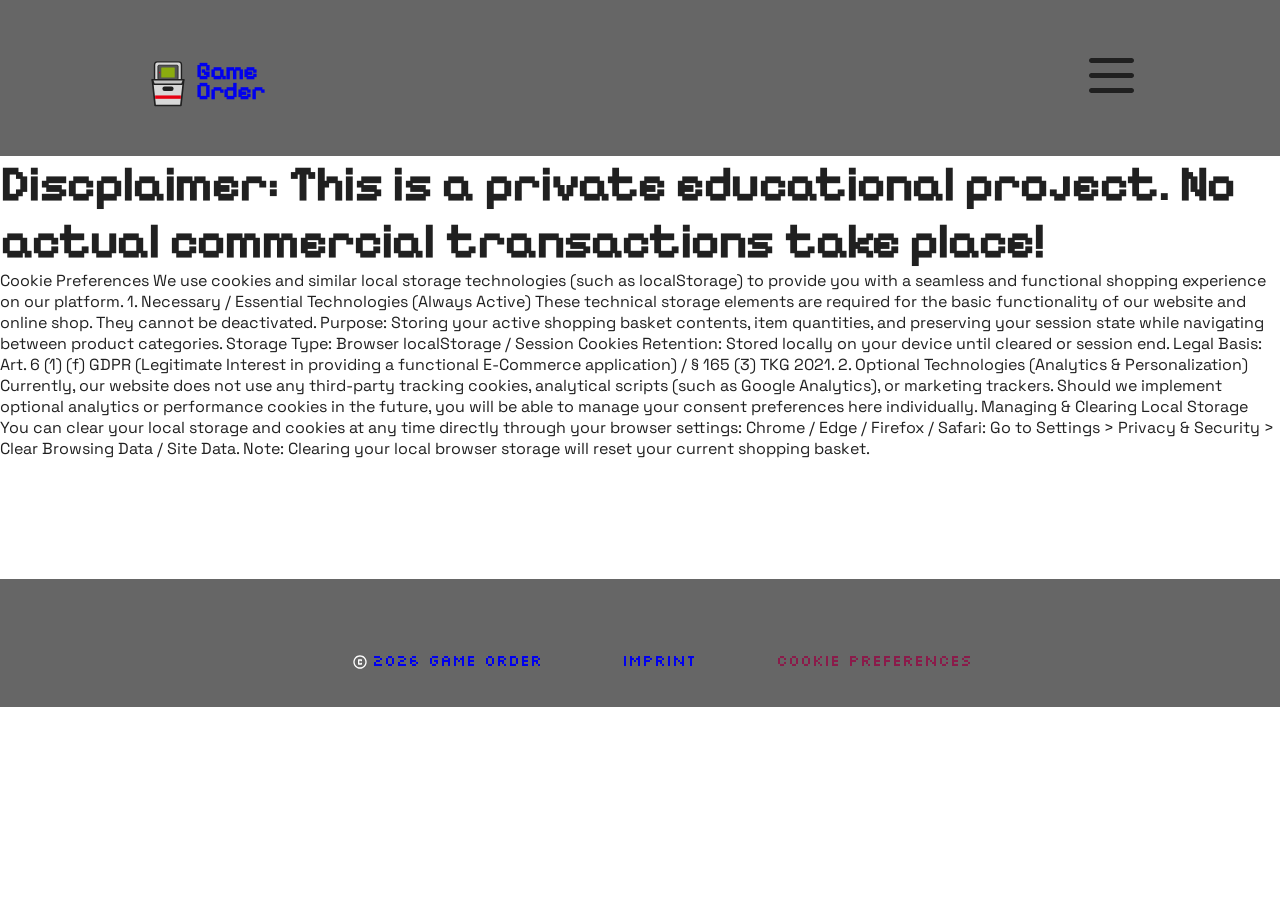
==== cookies.html @ 47f770d7 "added footer, imprint and cookier preferences and footer-syling" ====
<!DOCTYPE html>
<html lang="en">

<head>
    <meta charset="UTF-8">
    <meta name="viewport" content="width=device-width, initial-scale=1.0">
    <title>Cookie Preferences Game Order</title>

    <link rel="shortcut icon" href="./assets/icons/main-logo.svg" type="image/x-icon">

    <link rel="stylesheet" href="./styles/variables.css">
    <link rel="stylesheet" href="./styles/fonts.css">
    <link rel="stylesheet" href="./styles/standards.css">
    <link rel="stylesheet" href="./styles/assets.css">
    <link rel="stylesheet" href="style.css">

    <script src="./scripts/database.js"></script>
    <script src="./scripts/templates.js"></script>
    <script src="./script.js"></script>

</head>

<body>
    <header id="top">
        <div class="header-content">
            <div class="logo-container">
                <a href="index.html"><svg class="header-logo-icon" xmlns="http://www.w3.org/2000/svg"
                        viewBox="0 0 100 100" aria-hidden="true">
                        <g id="gameboy">
                            <rect class="gb-body" x="26" y="14" width="48" height="50" rx="5" fill="#D8D8D8"
                                stroke="#202020" stroke-width="2.5" />
                            <rect x="32" y="20" width="36" height="26" rx="2" fill="#555555" stroke="#202020"
                                stroke-width="1.5" />
                            <rect class="gb-screen" x="38" y="24" width="24" height="18" rx="1" fill="#8BAC0F" />
                            <circle cx="35" cy="33" r="1.2" fill="#E60012" />
                            <path d="M 40 50 h -3 v 3 h -3 v 3 h 3 v 3 h 3 v -3 h 3 v -3 h -3 z" fill="#202020" />
                            <circle cx="65" cy="53" r="3" fill="#8A1B4A" stroke="#202020" stroke-width="1" />
                            <circle cx="57" cy="57" r="3" fill="#8A1B4A" stroke="#202020" stroke-width="1" />
                        </g>
                        <g id="shopping-bag">
                            <path class="bag-body" d="M 22 46 L 27 92 H 73 L 78 46 Z" fill="#D8D8D8" stroke="#202020"
                                stroke-width="3" stroke-linejoin="round" />
                            <path d="M 22 46 L 25 54 H 75 L 78 46 Z" fill="#C4C4C4" stroke="#202020" stroke-width="3"
                                stroke-linejoin="round" />
                            <rect x="40" y="58" width="20" height="8" rx="4" fill="#202020" />
                            <rect class="nes-stripe" x="27" y="74" width="46" height="6" fill="#E60012" />
                        </g>
                    </svg>
                    <p class="logo-text">Game<br>Order</p>
                </a>
            </div>
            <button><svg width="45" height="35" viewBox="0 0 45 35" fill="none" xmlns="http://www.w3.org/2000/svg">
                    <path
                        d="M2.5 5C1.79167 5 1.19792 4.76042 0.71875 4.28125C0.239583 3.80208 0 3.20833 0 2.5C0 1.79167 0.239583 1.19792 0.71875 0.71875C1.19792 0.239583 1.79167 0 2.5 0H42.5C43.2083 0 43.8021 0.239583 44.2812 0.71875C44.7604 1.19792 45 1.79167 45 2.5C45 3.20833 44.7604 3.80208 44.2812 4.28125C43.8021 4.76042 43.2083 5 42.5 5H2.5ZM2.5 35C1.79167 35 1.19792 34.7604 0.71875 34.2812C0.239583 33.8021 0 33.2083 0 32.5C0 31.7917 0.239583 31.1979 0.71875 30.7188C1.19792 30.2396 1.79167 30 2.5 30H42.5C43.2083 30 43.8021 30.2396 44.2812 30.7188C44.7604 31.1979 45 31.7917 45 32.5C45 33.2083 44.7604 33.8021 44.2812 34.2812C43.8021 34.7604 43.2083 35 42.5 35H2.5ZM2.5 20C1.79167 20 1.19792 19.7604 0.71875 19.2812C0.239583 18.8021 0 18.2083 0 17.5C0 16.7917 0.239583 16.1979 0.71875 15.7188C1.19792 15.2396 1.79167 15 2.5 15H42.5C43.2083 15 43.8021 15.2396 44.2812 15.7188C44.7604 16.1979 45 16.7917 45 17.5C45 18.2083 44.7604 18.8021 44.2812 19.2812C43.8021 19.7604 43.2083 20 42.5 20H2.5Z"
                        fill="#202020" />
                </svg>
            </button>
        </div>
    </header>
    <main>
        <h1>Discplaimer: This is a private educational project. No actual commercial transactions take place!</h1>
        <p>
            Cookie Preferences

            We use cookies and similar local storage technologies (such as localStorage) to provide you with a seamless
            and functional shopping experience on our platform.

            1. Necessary / Essential Technologies (Always Active)
            These technical storage elements are required for the basic functionality of our website and online shop.
            They cannot be deactivated.

            Purpose: Storing your active shopping basket contents, item quantities, and preserving your session state
            while navigating between product categories.

            Storage Type: Browser localStorage / Session Cookies

            Retention: Stored locally on your device until cleared or session end.

            Legal Basis: Art. 6 (1) (f) GDPR (Legitimate Interest in providing a functional E-Commerce application) / §
            165 (3) TKG 2021.

            2. Optional Technologies (Analytics & Personalization)
            Currently, our website does not use any third-party tracking cookies, analytical scripts (such as Google
            Analytics), or marketing trackers.

            Should we implement optional analytics or performance cookies in the future, you will be able to manage your
            consent preferences here individually.

            Managing & Clearing Local Storage
            You can clear your local storage and cookies at any time directly through your browser settings:

            Chrome / Edge / Firefox / Safari: Go to Settings > Privacy & Security > Clear Browsing Data / Site Data.

            Note: Clearing your local browser storage will reset your current shopping basket.
        </p>
    </main>
    <footer>
        <nav class="last-links">
            <ul>
                <li><a href="#top"><svg width="24" height="24" viewBox="0 0 24 24" fill="none"
                            xmlns="http://www.w3.org/2000/svg">
                            <mask id="mask0_55_1669" style="mask-type:alpha" maskUnits="userSpaceOnUse" x="0" y="0"
                                width="24" height="24">
                                <rect width="24" height="24" fill="#D9D9D9" />
                            </mask>
                            <g mask="url(#mask0_55_1669)">
                                <path
                                    d="M12 22C10.6167 22 9.31667 21.7375 8.1 21.2125C6.88333 20.6875 5.825 19.975 4.925 19.075C4.025 18.175 3.3125 17.1167 2.7875 15.9C2.2625 14.6833 2 13.3833 2 12C2 10.6167 2.2625 9.31667 2.7875 8.1C3.3125 6.88333 4.025 5.825 4.925 4.925C5.825 4.025 6.88333 3.3125 8.1 2.7875C9.31667 2.2625 10.6167 2 12 2C13.3833 2 14.6833 2.2625 15.9 2.7875C17.1167 3.3125 18.175 4.025 19.075 4.925C19.975 5.825 20.6875 6.88333 21.2125 8.1C21.7375 9.31667 22 10.6167 22 12C22 13.3833 21.7375 14.6833 21.2125 15.9C20.6875 17.1167 19.975 18.175 19.075 19.075C18.175 19.975 17.1167 20.6875 15.9 21.2125C14.6833 21.7375 13.3833 22 12 22ZM12 20C14.2333 20 16.125 19.225 17.675 17.675C19.225 16.125 20 14.2333 20 12C20 9.76667 19.225 7.875 17.675 6.325C16.125 4.775 14.2333 4 12 4C9.76667 4 7.875 4.775 6.325 6.325C4.775 7.875 4 9.76667 4 12C4 14.2333 4.775 16.125 6.325 17.675C7.875 19.225 9.76667 20 12 20ZM10 16H14C14.2833 16 14.5208 15.9042 14.7125 15.7125C14.9042 15.5208 15 15.2833 15 15V14C15 13.7167 14.9042 13.4792 14.7125 13.2875C14.5208 13.0958 14.2833 13 14 13C13.7167 13 13.4792 13.0958 13.2875 13.2875C13.0958 13.4792 13 13.7167 13 14H11V10H13C13 10.2833 13.0958 10.5208 13.2875 10.7125C13.4792 10.9042 13.7167 11 14 11C14.2833 11 14.5208 10.9042 14.7125 10.7125C14.9042 10.5208 15 10.2833 15 10V9C15 8.71667 14.9042 8.47917 14.7125 8.2875C14.5208 8.09583 14.2833 8 14 8H10C9.71667 8 9.47917 8.09583 9.2875 8.2875C9.09583 8.47917 9 8.71667 9 9V15C9 15.2833 9.09583 15.5208 9.2875 15.7125C9.47917 15.9042 9.71667 16 10 16Z"
                                    fill="white" />
                            </g>
                        </svg>2026 Game Order</a></li>
                <li><a href="imprint.html">Imprint</a></li>
                <li><a href="">Cookie Preferences</a></li>
            </ul>
        </nav>
    </footer>
</body>

</html>
---- styles/variables.css ----
:root {
    --font-primary: rgb(32, 32, 32);
    --accent: rgb(138, 27, 74);
    --background-primary: rgb(216, 216, 216);
    --background-secondary: rgb(102, 102, 102);
    --background-tertiary: rgb(139, 172, 15);
    --border: 2px solid rgb(32, 32, 32);
    --border-radius: 32px;
}
---- styles/fonts.css ----
/* Button & UI */
@font-face {
    font-display: swap;
    font-family: 'Silkscreen';
    font-style: normal;
    font-weight: 400;
    src: url('../assets/fonts/silkscreen-v6-latin-regular.woff2') format('woff2');
}

/* Text */
@font-face {
    font-display: swap;
    font-family: 'Space Grotesk';
    font-style: normal;
    font-weight: 400;
    src: url('../assets/fonts/space-grotesk-v22-latin-regular.woff2') format('woff2');
}

/* Headline */
@font-face {
    font-display: swap;
    font-family: 'Pixelify Sans';
    font-style: normal;
    font-weight: 400;
    src: url('../assets/fonts/pixelify-sans-v3-latin-regular.woff2') format('woff2');
}
---- styles/standards.css ----
* {
    box-sizing: border-box;
    margin: 0;
    scroll-behavior: smooth;
}

html {
    font-size: 16px;

    color: var(--font-primary);
}

h1 {
    font-family: 'Pixelify Sans';
    font-size: 3rem;
    font-weight: bold;
}

h2 {
    font-family: 'Silkscreen';
    font-size: 2rem;
}

h3 {
    font-family: 'Silkscreen';
    font-size: 1.5rem;
}

p {
    font-family: 'Space Grotesk';
}
---- styles/assets.css ----
button {
    background-color: transparent;

    border-radius: 20px;

    cursor: pointer;
}

.category-icon {
    width: 90px;
    height: 90px;

    flex-shrink: 0;

    background-size: contain;
    background-repeat: no-repeat;
    background-position: center;
}

.games .category-icon {
    background-image: url('../assets/icons/gameboy-cartridge-icon.svg');
}

.consoles .category-icon {
    background-image: url('../assets/icons/gameboy-icon.svg');
}

.periphery .category-icon {
    background-image: url('../assets/icons/nes-controller-icon.svg');
}

.products-grid {
    width: 100%;
    max-width: 1440px;

    margin: 0 auto;
}

.product-card {
    background-color: var(--background-primary);

    margin: 16px;
    padding: 10px;

    display: flex;
    gap: 15px;

    border-radius: 12px;
}

.product-card img {
    background-color: white;

    width: 210px;
    height: 120px;

    padding: 6px;

    object-fit: contain;

    border-radius: 12px;
}

.product-title {
    width: 350px;
}

.price-plus-button {
    display: flex;
    flex-direction: column;
    justify-content: space-between;
}
---- style.css ----
header {
    background-color: var(--background-secondary);
    height: 156px;
    width: 100%;
}

header button {
    border: none;
}

.header-content {
    display: flex;
    justify-content: space-between;
    align-items: center;

    width: 100%;
    max-width: 1440px;

    padding-right: max(calc(50% - 720px), 140px);
    padding-left: max(calc(50% - 720px), 140px);
}

.logo-container a {
    display: flex;
    justify-content: center;
    align-items: center;

    padding-top: 50px;
    padding-bottom: 40px;

    text-decoration: none;

    vertical-align: middle;
}

.logo-container a:hover {
    text-decoration: none;
}

.logo-container a:visited {
    color: var(--font-primary);
    text-decoration: none;
}

.header-logo-icon {
    height: clamp(35px, 6vw, 64px);
    width: clamp(32px, 5.5vw, 56px);
}

.logo-text {
    font-family: "Pixelify Sans";
    font-size: 1.5rem;
    font-weight: bold;
    line-height: 0.85;
}

header nav {
    padding-top: 50px;
    padding-bottom: 40px;

}

.hero-section {
    background-color: var(--background-primary);

    width: 100%;
}

.banner {
    background-image: url(./assets/imgs/Hero-Section.webp);
    background-repeat: no-repeat;
    background-position: bottom;
    background-size: cover;

    height: clamp(340px, 45vw, 500px);
}

.hero-content {
    display: flex;
    flex-direction: column;
    align-items: center;
    text-align: center;

    padding-bottom: clamp(32px, 3vw, 52px);
}

.shop-logo {
    height: clamp(120px, 15vw, 200px);

    transform: translateY(-50%);

    margin-bottom: -20px;
}

.shop-logo svg {
    height: clamp(120px, 15vw, 200px);
}

.headline {
    display: flex;
    flex-direction: column;

    transform: translateY(-50%);
}

.headline h1 {
    line-height: 120px;
}

.name-and-rating {
    display: flex;
    justify-content: center;
    align-items: center;
    gap: 26px;
}

.name-and-rating span {
    color: var(--accent);
}

.rating {
    display: flex;
    align-items: center;
    gap: 8px;

    padding: 4px;

    background-color: var(--background-tertiary);
}

.rating p {
    font-weight: bold;
}

.rating span {
    color: var(--background-primary);

    font-weight: 200;
}

.content {
    display: flex;

    width: 100%;
}

.category-section {
    flex: 1;
    min-width: 0;
}

.category-header-band {
    position: relative;

    height: 60px;

    background-color: var(--background-tertiary);

    z-index: 1;
}

.category-header-band::after {
    content: "";

    position: absolute;
    top: 0;
    bottom: 0;
    left: 100%;

    width: 400px;
    height: 60px;

    background-color: inherit;

    z-index: -1;
}

.category-header-content {
    display: flex;
    align-items: center;
    gap: 16px;

    max-width: 1440px;
    height: 60px;
}

.category-header-content h2 {
    color: var(--font-primary);
}

.basket-rail {
    display: flex;
    justify-content: flex-end;

    flex: 0 0 400px;
    width: 400px;
}

.basket-card {
    display: flex;
    flex-direction: column;

    min-height: 400px;
    height: 600px;
    width: 400px;

    position: sticky;
    top: 10px;

    background-color: var(--background-secondary);

    color: var(--background-primary);

    border-radius: 24px 0 0 24px;
    padding: 24px;

    z-index: 4;
}

.basket-card h2 {
    text-align: center;
    margin-bottom: 24px;
}

.empty-basket-content {
    display: flex;
    flex-direction: column;
    align-items: center;
    justify-content: center;
    text-align: center;
    flex-grow: 1;
    gap: 32px;
}

.empty-basket-content p {
    line-height: 1.4;

    margin: 0;
}

.basket-item {
    display: flex;
    flex-direction: column
}

.basket-controls {
    display: flex;
    justify-content: space-between;
}

.amount-buttons {
    display: flex;
    align-items: center;
    gap: 6px;
}

.basket-items-list {
    max-height: 240px;
    overflow-y: auto;

    display: flex;
    flex-direction: column;
    gap: 16px;

    padding-right: 8px;
}

.basket-summary {
    margin-top: auto;
    padding-top: 16px;
}

.basket-items-list::-webkit-scrollbar {
    width: 6px;
}

.basket-items-list::-webkit-scrollbar-thumb {
    background-color: var(--background-tertiary);
    border-radius: 4px;
}

footer {
    display: flex;
    justify-content: center;
    align-items: flex-end;

    background-color: var(--background-secondary);

    height: 128px;

    padding-bottom: 33px;
    margin-top: 120px;
}

footer ul {
    display: flex;
    flex-direction: row;
    justify-content: center;
    align-items: baseline;
    gap: 80px;

    list-style-type: none;

    font-family: 'Silkscreen';
    color: var(--background-primary);
}

footer svg {
    vertical-align: middle;

    padding: 4px;
}

footer a {
    text-decoration: none;
}

footer a:hover {
    text-decoration: underline;
}

footer a:visited {
    color: var(--accent);
}
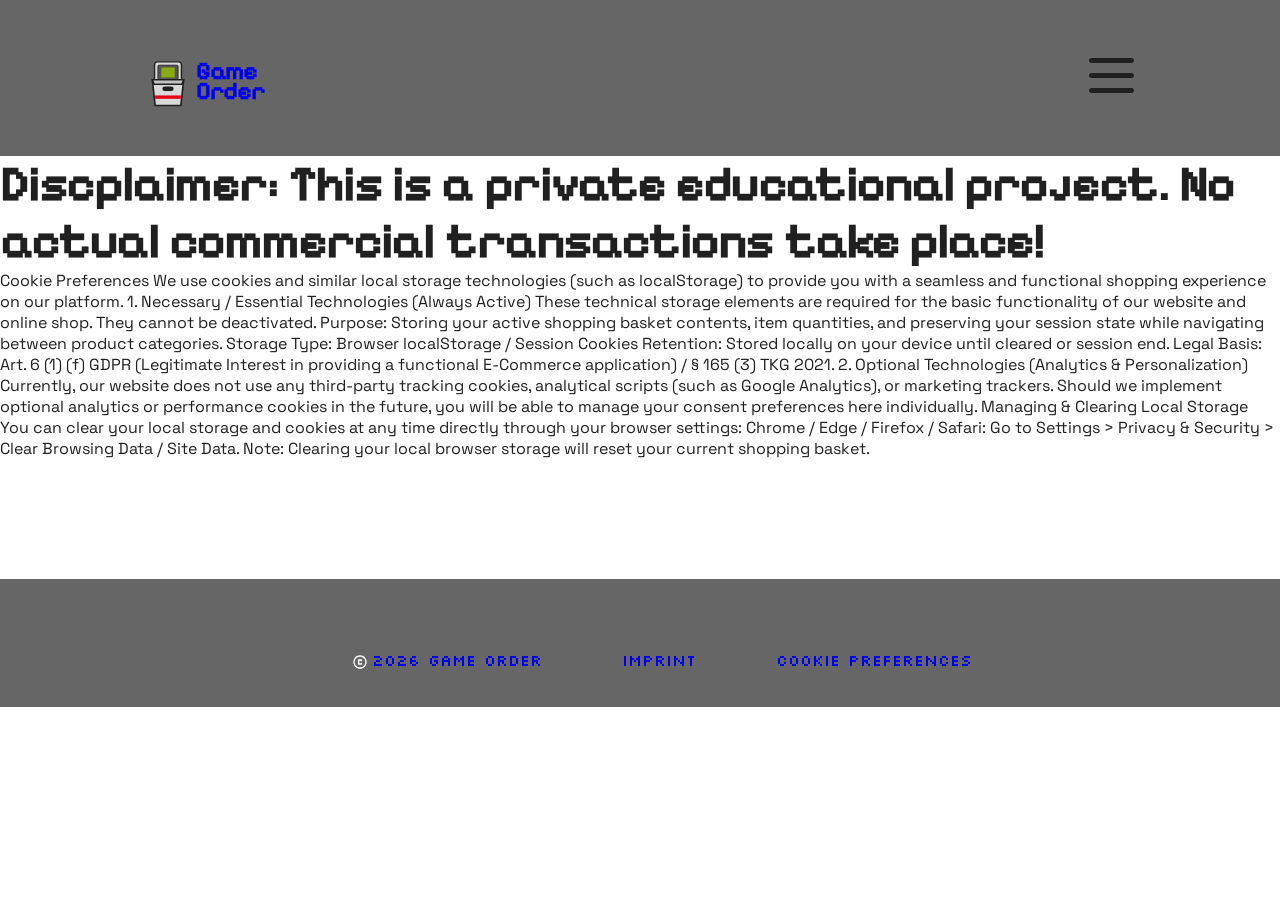
==== commit 2ce45664: "edited footer links and product-card styling" ====
--- a/cookies.html
+++ b/cookies.html
@@ -97,7 +97,7 @@
     <footer>
         <nav class="last-links">
             <ul>
-                <li><a href="#top"><svg width="24" height="24" viewBox="0 0 24 24" fill="none"
+                <li><a href="index.html"><svg width="24" height="24" viewBox="0 0 24 24" fill="none"
                             xmlns="http://www.w3.org/2000/svg">
                             <mask id="mask0_55_1669" style="mask-type:alpha" maskUnits="userSpaceOnUse" x="0" y="0"
                                 width="24" height="24">
@@ -110,7 +110,7 @@
                             </g>
                         </svg>2026 Game Order</a></li>
                 <li><a href="imprint.html">Imprint</a></li>
-                <li><a href="">Cookie Preferences</a></li>
+                <li><a href="#top">Cookie Preferences</a></li>
             </ul>
         </nav>
     </footer>
--- a/styles/assets.css
+++ b/styles/assets.css
@@ -39,6 +39,8 @@
 .product-card {
     background-color: var(--background-primary);
 
+    width: 716px;
+
     margin: 16px;
     padding: 10px;
 
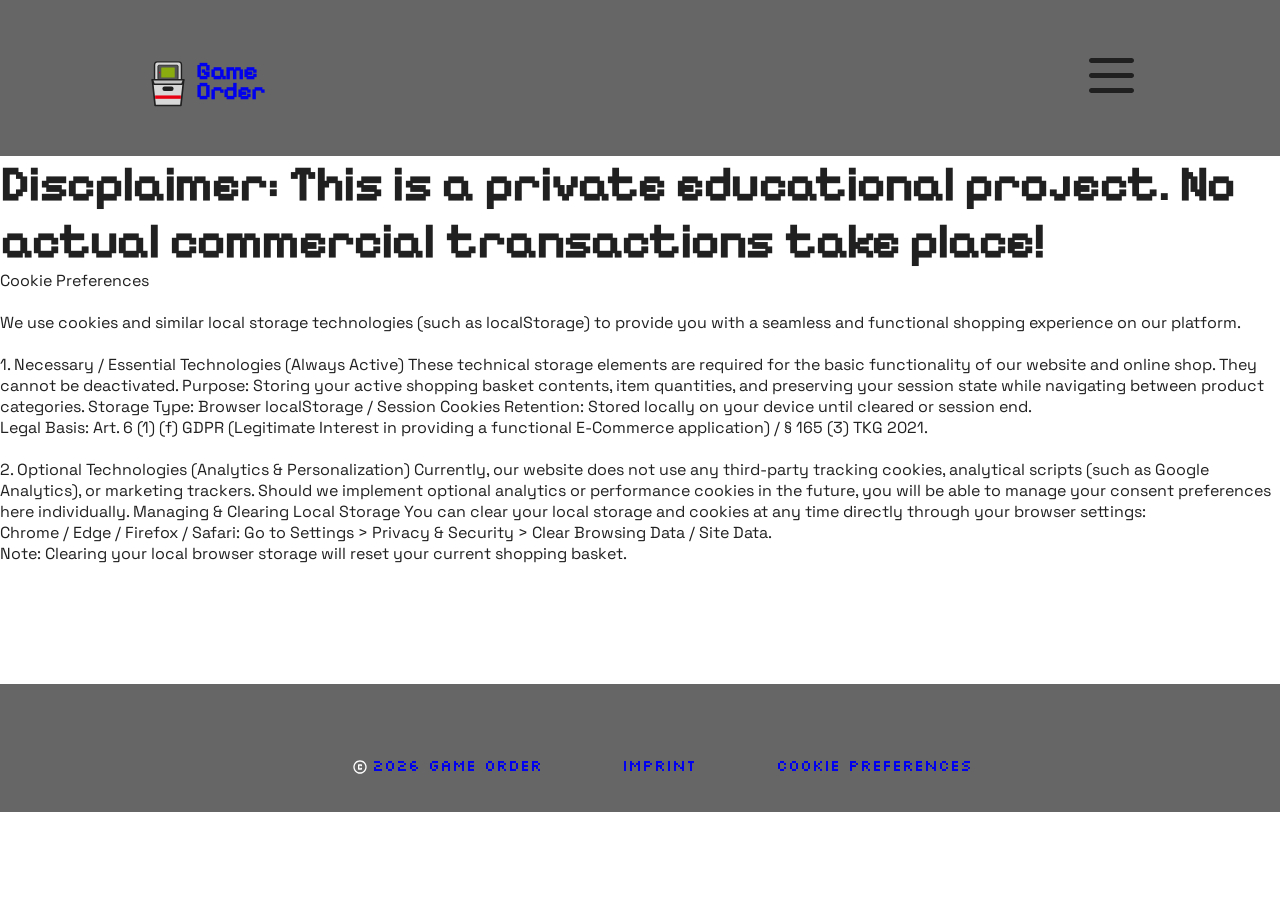
==== commit 993c6477: "updated styling for responsiveness" ====
--- a/cookies.html
+++ b/cookies.html
@@ -60,38 +60,30 @@
     <main>
         <h1>Discplaimer: This is a private educational project. No actual commercial transactions take place!</h1>
         <p>
-            Cookie Preferences
-
+            Cookie Preferences<br>
+            <br>
             We use cookies and similar local storage technologies (such as localStorage) to provide you with a seamless
-            and functional shopping experience on our platform.
-
+            and functional shopping experience on our platform.<br>
+            <br>
             1. Necessary / Essential Technologies (Always Active)
             These technical storage elements are required for the basic functionality of our website and online shop.
             They cannot be deactivated.
-
             Purpose: Storing your active shopping basket contents, item quantities, and preserving your session state
             while navigating between product categories.
-
             Storage Type: Browser localStorage / Session Cookies
-
-            Retention: Stored locally on your device until cleared or session end.
-
+            Retention: Stored locally on your device until cleared or session end.<br>
             Legal Basis: Art. 6 (1) (f) GDPR (Legitimate Interest in providing a functional E-Commerce application) / §
-            165 (3) TKG 2021.
-
+            165 (3) TKG 2021.<br>
+            <br>
             2. Optional Technologies (Analytics & Personalization)
             Currently, our website does not use any third-party tracking cookies, analytical scripts (such as Google
             Analytics), or marketing trackers.
-
             Should we implement optional analytics or performance cookies in the future, you will be able to manage your
             consent preferences here individually.
-
             Managing & Clearing Local Storage
-            You can clear your local storage and cookies at any time directly through your browser settings:
-
-            Chrome / Edge / Firefox / Safari: Go to Settings > Privacy & Security > Clear Browsing Data / Site Data.
-
-            Note: Clearing your local browser storage will reset your current shopping basket.
+            You can clear your local storage and cookies at any time directly through your browser settings:<br>
+            Chrome / Edge / Firefox / Safari: Go to Settings > Privacy & Security > Clear Browsing Data / Site Data.<br>
+            Note: Clearing your local browser storage will reset your current shopping basket.<br>
         </p>
     </main>
     <footer>
--- a/styles/assets.css
+++ b/styles/assets.css
@@ -39,9 +39,9 @@
 .product-card {
     background-color: var(--background-primary);
 
-    width: 716px;
+    width: clamp(300px, 100%, 716px);
 
-    margin: 16px;
+    margin: 16px auto;
     padding: 10px;
 
     display: flex;
@@ -64,7 +64,8 @@
 }
 
 .product-title {
-    width: 350px;
+    flex: 1;
+    min-width: 0;
 }
 
 .price-plus-button {
--- a/style.css
+++ b/style.css
@@ -57,7 +57,6 @@
 header nav {
     padding-top: 50px;
     padding-bottom: 40px;
-
 }
 
 .hero-section {
@@ -140,8 +139,49 @@
 
 .content {
     display: flex;
-
-    width: 100%;
+    justify-content: space-between;
+
+    width: 100%;
+    max-width: 1440px;
+
+    margin: 0 auto;
+}
+
+.nav-bar {
+    display: flex;
+    align-items: center;
+
+    background-color: var(--background-secondary);
+
+    padding-left: clamp(16px, 8vw, 170px);
+    margin-bottom: 16px;
+}
+
+.category-navigation {
+    display: flex;
+    align-items: center;
+    gap: 8px;
+
+    height: 63px;
+}
+
+.nav-link {
+    color: var(--background-primary);
+    font-family: 'Silkscreen';
+    font-size: 2rem;
+    font-weight: bold;
+
+    text-decoration: none;
+}
+
+.nav-link:not(:last-child) {
+    border-right: 2px solid var(--background-primary);
+    padding-right: 16px;
+}
+
+.nav-link:hover {
+    color: var(--background-tertiary);
+    text-decoration: underline;
 }
 
 .category-section {
@@ -153,6 +193,7 @@
     position: relative;
 
     height: 60px;
+    width: 100%;
 
     background-color: var(--background-tertiary);
 
@@ -167,9 +208,6 @@
     bottom: 0;
     left: 100%;
 
-    width: 400px;
-    height: 60px;
-
     background-color: inherit;
 
     z-index: -1;
@@ -182,101 +220,48 @@
 
     max-width: 1440px;
     height: 60px;
+
+    padding-left: clamp(16px, 8vw, 170px);
 }
 
 .category-header-content h2 {
     color: var(--font-primary);
 }
 
-.basket-rail {
-    display: flex;
-    justify-content: flex-end;
-
-    flex: 0 0 400px;
+.modal-card {
+    background-color: var(--background-secondary);
+
+    color: var(--font-primary);
+
     width: 400px;
-}
-
-.basket-card {
+
+    margin: auto;
+    padding: 16px;
+
+    border-radius: 30px;
+    border: none;
+
+    text-align: center;
+}
+
+.modal-card:popover-open {
     display: flex;
     flex-direction: column;
-
-    min-height: 400px;
-    height: 600px;
-    width: 400px;
-
-    position: sticky;
-    top: 10px;
-
-    background-color: var(--background-secondary);
-
-    color: var(--background-primary);
-
-    border-radius: 24px 0 0 24px;
-    padding: 24px;
-
-    z-index: 4;
-}
-
-.basket-card h2 {
-    text-align: center;
-    margin-bottom: 24px;
-}
-
-.empty-basket-content {
-    display: flex;
-    flex-direction: column;
-    align-items: center;
-    justify-content: center;
-    text-align: center;
-    flex-grow: 1;
-    gap: 32px;
-}
-
-.empty-basket-content p {
-    line-height: 1.4;
-
-    margin: 0;
-}
-
-.basket-item {
-    display: flex;
-    flex-direction: column
-}
-
-.basket-controls {
-    display: flex;
-    justify-content: space-between;
-}
-
-.amount-buttons {
-    display: flex;
-    align-items: center;
-    gap: 6px;
-}
-
-.basket-items-list {
-    max-height: 240px;
-    overflow-y: auto;
-
-    display: flex;
-    flex-direction: column;
-    gap: 16px;
-
-    padding-right: 8px;
-}
-
-.basket-summary {
-    margin-top: auto;
-    padding-top: 16px;
-}
-
-.basket-items-list::-webkit-scrollbar {
-    width: 6px;
-}
-
-.basket-items-list::-webkit-scrollbar-thumb {
-    background-color: var(--background-tertiary);
-    border-radius: 4px;
+    align-items: center;
+}
+
+.modal-card button {
+    color: var(--font-primary);
+
+    align-self: flex-end;
+
+    margin-bottom: 16px;
+}
+
+.modal-card::backdrop {
+    background-color: transparent;
+
+    backdrop-filter: blur(2px);
 }
 
 footer {
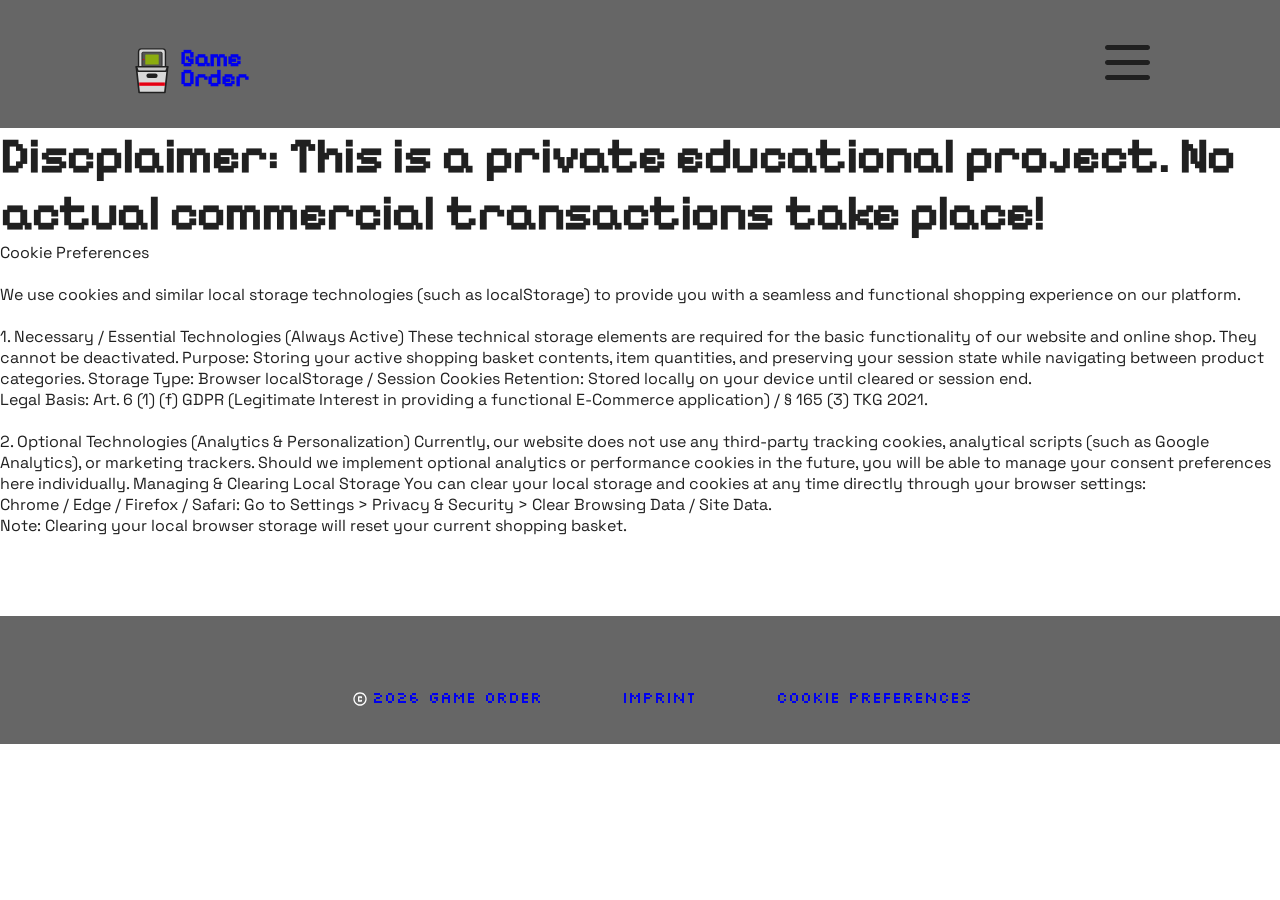
==== commit 2b5d11be: "added JSDoc and updated README.md" ====
--- a/cookies.html
+++ b/cookies.html
@@ -12,6 +12,8 @@
     <link rel="stylesheet" href="./styles/fonts.css">
     <link rel="stylesheet" href="./styles/standards.css">
     <link rel="stylesheet" href="./styles/assets.css">
+    <link rel="stylesheet" href="./styles/basket.css">
+    <link rel="stylesheet" href="./styles/mobile.css">
     <link rel="stylesheet" href="style.css">
 
     <script src="./scripts/database.js"></script>
@@ -85,6 +87,81 @@
             Chrome / Edge / Firefox / Safari: Go to Settings > Privacy & Security > Clear Browsing Data / Site Data.<br>
             Note: Clearing your local browser storage will reset your current shopping basket.<br>
         </p>
+        <nav class="mobile-nav">
+            <a href="index.html" class="nav-item" aria-label="To Top of the Page">
+                <svg class="nav-icon" viewBox="0 0 22 24" fill="none" xmlns="http://www.w3.org/2000/svg">
+                    <path
+                        d="M2.75 21.2571H6.875V14.4C6.875 14.0114 7.00677 13.6857 7.27031 13.4229C7.53385 13.16 7.86042 13.0286 8.25 13.0286H13.75C14.1396 13.0286 14.4661 13.16 14.7297 13.4229C14.9932 13.6857 15.125 14.0114 15.125 14.4V21.2571H19.25V8.91429L11 2.74286L2.75 8.91429V21.2571ZM0 21.2571V8.91429C0 8.48 0.0973958 8.06857 0.292188 7.68C0.486979 7.29143 0.75625 6.97143 1.1 6.72L9.35 0.548571C9.83125 0.182857 10.3813 0 11 0C11.6187 0 12.1687 0.182857 12.65 0.548571L20.9 6.72C21.2437 6.97143 21.513 7.29143 21.7078 7.68C21.9026 8.06857 22 8.48 22 8.91429V21.2571C22 22.0114 21.7307 22.6571 21.1922 23.1943C20.6536 23.7314 20.0063 24 19.25 24H13.75C13.3604 24 13.0339 23.8686 12.7703 23.6057C12.5068 23.3429 12.375 23.0171 12.375 22.6286V15.7714H9.625V22.6286C9.625 23.0171 9.49323 23.3429 9.22969 23.6057C8.96615 23.8686 8.63958 24 8.25 24H2.75C1.99375 24 1.34635 23.7314 0.807813 23.1943C0.269271 22.6571 0 22.0114 0 21.2571Z"
+                        fill="currentColor" />
+                </svg>
+            </a>
+            <a href="#profile" class="nav-item" aria-label="Open Profile">
+                <svg class="nav-icon" viewBox="0 0 24 24" fill="none" xmlns="http://www.w3.org/2000/svg">
+                    <path
+                        d="M12 12C10.35 12 8.9375 11.4125 7.7625 10.2375C6.5875 9.0625 6 7.65 6 6C6 4.35 6.5875 2.9375 7.7625 1.7625C8.9375 0.5875 10.35 0 12 0C13.65 0 15.0625 0.5875 16.2375 1.7625C17.4125 2.9375 18 4.35 18 6C18 7.65 17.4125 9.0625 16.2375 10.2375C15.0625 11.4125 13.65 12 12 12ZM0 21V19.8C0 18.95 0.21875 18.1688 0.65625 17.4562C1.09375 16.7437 1.675 16.2 2.4 15.825C3.95 15.05 5.525 14.4688 7.125 14.0813C8.725 13.6937 10.35 13.5 12 13.5C13.65 13.5 15.275 13.6937 16.875 14.0813C18.475 14.4688 20.05 15.05 21.6 15.825C22.325 16.2 22.9062 16.7437 23.3438 17.4562C23.7812 18.1688 24 18.95 24 19.8V21C24 21.825 23.7063 22.5313 23.1188 23.1188C22.5313 23.7063 21.825 24 21 24H3C2.175 24 1.46875 23.7063 0.88125 23.1188C0.29375 22.5313 0 21.825 0 21ZM3 21H21V19.8C21 19.525 20.9313 19.275 20.7938 19.05C20.6563 18.825 20.475 18.65 20.25 18.525C18.9 17.85 17.5375 17.3438 16.1625 17.0063C14.7875 16.6688 13.4 16.5 12 16.5C10.6 16.5 9.2125 16.6688 7.8375 17.0063C6.4625 17.3438 5.1 17.85 3.75 18.525C3.525 18.65 3.34375 18.825 3.20625 19.05C3.06875 19.275 3 19.525 3 19.8V21ZM12 9C12.825 9 13.5313 8.70625 14.1188 8.11875C14.7063 7.53125 15 6.825 15 6C15 5.175 14.7063 4.46875 14.1188 3.88125C13.5313 3.29375 12.825 3 12 3C11.175 3 10.4688 3.29375 9.88125 3.88125C9.29375 4.46875 9 5.175 9 6C9 6.825 9.29375 7.53125 9.88125 8.11875C10.4688 8.70625 11.175 9 12 9Z"
+                        fill="currentColor" />
+                </svg>
+            </a>
+            <a href="#category-games" class="nav-item" aria-label="To Top-Category">
+                <svg class="nav-icon-menu" xmlns="http://www.w3.org/2000/svg" viewBox="0 0 100 100">
+                    <!-- GameBoy (schaut oben aus der Papiertüte heraus) -->
+                    <g id="gameboy">
+                        <!-- GameBoy-Gehäuse -->
+                        <rect x="26" y="14" width="48" height="50" rx="5" fill="currentColor" stroke="currentColor"
+                            stroke-width="2.5" />
+
+                        <!-- Display-Rahmen -->
+                        <rect x="32" y="20" width="36" height="26" rx="2" fill="currentColor" stroke="currentColor"
+                            stroke-width="1.5" />
+
+                        <!-- Grüner GameBoy-Bildschirm -->
+                        <rect x="38" y="24" width="24" height="18" rx="1" fill="#8BAC0F" />
+
+                        <!-- Power LED -->
+                        <circle cx="35" cy="33" r="1.2" fill="currentColor" />
+
+                        <!-- Steuerkreuz (D-Pad) -->
+                        <path d="M 40 50 h -3 v 3 h -3 v 3 h 3 v 3 h 3 v -3 h 3 v -3 h -3 z" fill="currentColor" />
+
+                        <!-- A/B Buttons -->
+                        <circle cx="65" cy="53" r="3" fill="currentColor" stroke="currentColor" stroke-width="1" />
+                        <circle cx="57" cy="57" r="3" fill="currentColor" stroke="currentColor" stroke-width="1" />
+                    </g>
+
+                    <!-- Papiertüte (im Stil des Logos, verdeckt den unteren Teil des GameBoys) -->
+                    <g id="shopping-bag">
+                        <!-- Hauptkörper der Papiertüte -->
+                        <path d="M 22 46 L 27 92 H 73 L 78 46 Z" fill="currentColor" stroke="currentColor"
+                            stroke-width="3" stroke-linejoin="round" />
+
+                        <!-- Papier-Umschlag/Falte oben -->
+                        <path d="M 22 46 L 25 54 H 75 L 78 46 Z" fill="currentColor" stroke="currentColor"
+                            stroke-width="3" stroke-linejoin="round" />
+
+                        <!-- Charakteristischer Papierbeutel-Griff (ausgestanzte Trageschlaufe) -->
+                        <rect x="40" y="58" width="20" height="8" rx="4" fill="#666666" />
+
+                        <!-- Roter NES-Akzentstreifen auf der Tüte -->
+                        <rect x="27" y="74" width="46" height="6" fill="#666666" />
+                    </g>
+                </svg>
+            </a>
+            <button type="button" class="nav-item" id="mobile-basket" popovertarget="mobile-basket-popover"
+                aria-label="Open Basket">
+                <svg class="nav-icon" viewBox="0 0 24 24" fill="none" xmlns="http://www.w3.org/2000/svg">
+                    <path
+                        d="M7.20666 24C6.54605 24 5.98053 23.765 5.51009 23.295C5.03966 22.825 4.80444 22.26 4.80444 21.6C4.80444 20.94 5.03966 20.375 5.51009 19.905C5.98053 19.435 6.54605 19.2 7.20666 19.2C7.86727 19.2 8.43279 19.435 8.90323 19.905C9.37366 20.375 9.60888 20.94 9.60888 21.6C9.60888 22.26 9.37366 22.825 8.90323 23.295C8.43279 23.765 7.86727 24 7.20666 24ZM19.2178 24C18.5571 24 17.9916 23.765 17.5212 23.295C17.0508 22.825 16.8155 22.26 16.8155 21.6C16.8155 20.94 17.0508 20.375 17.5212 19.905C17.9916 19.435 18.5571 19.2 19.2178 19.2C19.8784 19.2 20.4439 19.435 20.9143 19.905C21.3848 20.375 21.62 20.94 21.62 21.6C21.62 22.26 21.3848 22.825 20.9143 23.295C20.4439 23.765 19.8784 24 19.2178 24ZM6.18572 4.8L9.06838 10.8H17.4761L20.7792 4.8H6.18572ZM5.04466 2.4H22.761C23.2215 2.4 23.5718 2.605 23.812 3.015C24.0522 3.425 24.0622 3.84 23.842 4.26L19.5781 11.94C19.3579 12.34 19.0626 12.65 18.6923 12.87C18.3219 13.09 17.9166 13.2 17.4761 13.2H8.52788L7.20666 15.6H20.4189C20.7592 15.6 21.0444 15.715 21.2747 15.945C21.5049 16.175 21.62 16.46 21.62 16.8C21.62 17.14 21.5049 17.425 21.2747 17.655C21.0444 17.885 20.7592 18 20.4189 18H7.20666C6.30583 18 5.6252 17.605 5.16477 16.815C4.70435 16.025 4.68433 15.24 5.10472 14.46L6.72621 11.52L2.40222 2.4H1.20111C0.860795 2.4 0.575532 2.285 0.345319 2.055C0.115106 1.825 0 1.54 0 1.2C0 0.86 0.115106 0.575 0.345319 0.345C0.575532 0.115 0.860795 0 1.20111 0H3.15291C3.37312 0 3.58331 0.06 3.7835 0.18C3.98368 0.3 4.13382 0.47 4.23391 0.69L5.04466 2.4Z"
+                        fill="currentColor" />
+                </svg>
+                <span id="mobile-basket-badge" class="basket-badge hidden">0</span>
+            </button>
+        </nav>
+        <div id="mobile-basket-popover" popover="auto" class="mobile-basket-modal basket-card">
+            <div class="popover-header">
+                <h2>Your Basket</h2>
+            </div>
+            <div id="mobile-basket-container" class="basket-container"></div>
+        </div>
     </main>
     <footer>
         <nav class="last-links">
--- a/styles/assets.css
+++ b/styles/assets.css
@@ -33,19 +33,19 @@
     width: 100%;
     max-width: 1440px;
 
-    margin: 0 auto;
+    margin: 16 auto;
 }
 
 .product-card {
+    display: flex;
+    gap: 16px;
+
     background-color: var(--background-primary);
 
-    width: clamp(300px, 100%, 716px);
+    width: clamp(300px, 55vw, 716px);
 
     margin: 16px auto;
     padding: 10px;
-
-    display: flex;
-    gap: 15px;
 
     border-radius: 12px;
 }
@@ -72,4 +72,6 @@
     display: flex;
     flex-direction: column;
     justify-content: space-between;
+
+    font-weight: bold;
 }
--- a/styles/basket.css
+++ b/styles/basket.css
@@ -0,0 +1,142 @@
+.basket-rail {
+    display: flex;
+    justify-content: flex-end;
+
+    flex: 0 1 clamp(280px, 30vw, 400px);
+    width: clamp(280px, 30vw, 400px);
+}
+
+.basket-card {
+    display: flex;
+    flex-direction: column;
+
+    min-height: 400px;
+    height: 700px;
+    width: 100%;
+
+    position: sticky;
+    top: 10px;
+
+    background-color: var(--background-secondary);
+
+    font-weight: bold;
+    color: var(--background-primary);
+
+    border-radius: 24px 0 0 24px;
+    padding: 24px;
+
+    z-index: 4;
+}
+
+.basket-card h2 {
+    text-align: center;
+    margin-bottom: 24px;
+}
+
+.empty-basket-content {
+    display: flex;
+    flex-direction: column;
+    align-items: center;
+    justify-content: center;
+    text-align: center;
+    flex-grow: 1;
+    gap: 32px;
+}
+
+.empty-basket-content p {
+    line-height: 1.4;
+
+    margin: 0;
+}
+
+.basket-item {
+    display: flex;
+    flex-direction: column;
+
+    padding: 20px;
+
+    background-color: var(--background-primary);
+    color: var(--font-primary);
+
+    line-height: 1.7;
+
+    border-radius: 20px;
+}
+
+.basket-controls {
+    display: flex;
+    justify-content: space-between;
+}
+
+.amount-buttons {
+    display: flex;
+    align-items: center;
+    gap: 6px;
+}
+
+.amount-buttons button {
+    border: none;
+
+    font-weight: bold;
+}
+
+.action-button-container {
+    display: flex;
+    align-items: center;
+    justify-content: center;
+}
+
+.basket-items-list {
+    max-height: 350px;
+    overflow-y: auto;
+
+    display: flex;
+    flex-direction: column;
+    gap: 16px;
+
+    padding-right: 8px;
+}
+
+.basket-summary {
+    margin-top: auto;
+    padding: 36px 34px 59px 31px;
+
+    line-height: 2.2;
+}
+
+.summary-line {
+    display: flex;
+    justify-content: space-between;
+
+    padding-right: 16px;
+
+    font-weight: bold;
+}
+
+.total-line {
+    font-weight: bolder;
+}
+
+.buy-now-button {
+    height: 64px;
+    width: 100%;
+    max-width: 300px;
+
+    background-color: var(--background-primary);
+
+    font-size: 1.5rem;
+    font-weight: bold;
+
+    border: none;
+
+    border-radius: 60px;
+}
+
+.basket-items-list::-webkit-scrollbar {
+    width: 6px;
+}
+
+.basket-items-list::-webkit-scrollbar-thumb {
+    background-color: var(--background-tertiary);
+    border-radius: 4px;
+}
--- a/styles/mobile.css
+++ b/styles/mobile.css
@@ -0,0 +1,218 @@
+.mobile-nav {
+    display: none;
+}
+
+.mobile-basket-modal {
+    display: none;
+}
+
+.mobile-basket-modal:popover-open {
+    display: flex;
+    flex-direction: column;
+
+    position: fixed;
+    top: auto;
+    bottom: 60px;
+    left: 0;
+    right: 0;
+
+    width: 100%;
+
+    margin: 0;
+    inset: auto 0 60px 0;
+
+    border: none;
+
+    z-index: 10;
+}
+
+@media (max-width: 768px) {
+    body {
+        padding-bottom: 60px;
+    }
+
+    .basket-rail,
+    .basket-card,
+    .nav-bar,
+    .category-header-band::before,
+    .category-header-band::after,
+    .burger-menu {
+        display: none;
+    }
+
+    .banner {
+        margin: 24px 16px;
+
+        border-radius: 16px;
+    }
+
+    div.headline {
+        transform: none;
+    }
+
+    div.headline h1 {
+        line-height: inherit;
+    }
+
+    .name-and-rating {
+        flex-direction: column-reverse;
+        gap: 16px;
+    }
+
+    div.category-header-band {
+        margin-top: 48px;
+        margin-bottom: 48px;
+    }
+
+    div.category-header-content {
+        display: flex;
+        flex-direction: column;
+        justify-content: center;
+        align-items: center;
+        gap: 0px;
+
+        padding-left: 0px;
+    }
+
+    .products-grid {
+        display: flex;
+        flex-direction: column;
+        align-items: center;
+    }
+
+    .product-card {
+        display: flex;
+        flex-direction: column;
+        align-items: center;
+        gap: 15px;
+
+        width: clamp(300px, 55vw, 575px);
+    }
+
+    .product-card img {
+        width: 290px;
+        height: 90px;
+    }
+
+    .price-plus-button {
+        display: flex;
+        flex-direction: row;
+        gap: 100px;
+    }
+
+    .mobile-nav {
+        display: flex;
+        justify-content: space-around;
+        align-items: center;
+
+
+        position: fixed;
+        bottom: 0;
+        left: 0;
+        right: 0;
+        width: 100%;
+
+        height: 60px;
+
+        background-color: var(--background-secondary);
+
+        z-index: 100;
+    }
+
+    .nav-item {
+        display: flex;
+        justify-content: center;
+        align-items: center;
+
+        border: transparent;
+        border-radius: 5px;
+
+        color: var(--background-primary);
+
+        text-decoration: none;
+
+        padding: 10px;
+    }
+
+    .nav-item:active {
+        color: var(--background-tertiary);
+        background-color: var(--background-primary);
+    }
+
+    .nav-icon {
+        width: 24px;
+        height: 24px
+    }
+
+    .nav-icon-menu {
+        width: 30px;
+        height: 30px
+    }
+
+    .mobile-nav button {
+        position: relative;
+
+        border: none;
+    }
+
+    .basket-badge {
+        display: flex;
+        align-items: center;
+        justify-content: center;
+        pointer-events: none;
+
+        position: absolute;
+        top: 4px;
+        right: 6px;
+
+        background-color: var(--accent);
+        color: var(--background-tertiary);
+
+        font-size: 0.7rem;
+        font-weight: bold;
+        line-height: 1;
+
+        min-width: 18px;
+        height: 18px;
+
+        padding: 2px 4px;
+
+        border-radius: 50%;
+    }
+
+    .basket-badge.hidden {
+        display: none;
+    }
+
+    .basket-card {
+        border-radius: 24px 24px 0 0;
+    }
+
+    .buy-now-button-position {
+        display: flex;
+        justify-content: center;
+        align-items: center;
+
+        margin-top: 24px;
+    }
+
+    body footer {
+        margin-top: 32px;
+    }
+
+    footer nav.last-links ul {
+        display: flex;
+        flex-direction: column;
+        align-items: center;
+        gap: 8px;
+    }
+}
+
+@media (min-width: 768px) and (max-width: 1024px) {
+    .product-card {
+        display: flex;
+        flex-direction: column;
+        align-items: center;
+        gap: 15px;
+    }
+}
--- a/style.css
+++ b/style.css
@@ -1,6 +1,6 @@
 header {
     background-color: var(--background-secondary);
-    height: 156px;
+    height: 128px;
     width: 100%;
 }
 
@@ -13,11 +13,12 @@
     justify-content: space-between;
     align-items: center;
 
-    width: 100%;
-    max-width: 1440px;
-
-    padding-right: max(calc(50% - 720px), 140px);
-    padding-left: max(calc(50% - 720px), 140px);
+    width: min(100%, 1440px);
+    height: 100%;
+
+    padding-left: clamp(20px, 9.7vw, 140px);
+    padding-right: clamp(20px, 9.7vw, 140px);
+    margin: 0 auto;
 }
 
 .logo-container a {
@@ -137,24 +138,29 @@
     font-weight: 200;
 }
 
-.content {
-    display: flex;
-    justify-content: space-between;
-
-    width: 100%;
-    max-width: 1440px;
-
-    margin: 0 auto;
-}
-
 .nav-bar {
-    display: flex;
-    align-items: center;
+    width: 100%;
+    margin-bottom: 16px;
 
     background-color: var(--background-secondary);
-
-    padding-left: clamp(16px, 8vw, 170px);
-    margin-bottom: 16px;
+}
+
+.nav-content {
+    display: flex;
+    align-items: center;
+
+    width: min(100%, 1440px);
+    min-height: 63px;
+
+    margin-inline: auto;
+    padding-inline: clamp(20px, 9.72vw, 140px);
+
+    box-sizing: border-box;
+}
+
+.nav-content>svg {
+    flex-shrink: 0;
+    margin-right: 24px;
 }
 
 .category-navigation {
@@ -167,7 +173,7 @@
 
 .nav-link {
     color: var(--background-primary);
-    font-family: 'Silkscreen';
+    font-family: "Silkscreen";
     font-size: 2rem;
     font-weight: bold;
 
@@ -184,9 +190,20 @@
     text-decoration: underline;
 }
 
+.content {
+    display: flex;
+    justify-content: space-between;
+
+    width: 100%;
+    max-width: 1440px;
+
+    margin: 0 auto;
+
+    clip-path: inset(0 -100vw 0 -100vw);
+}
+
 .category-section {
     flex: 1;
-    min-width: 0;
 }
 
 .category-header-band {
@@ -195,9 +212,24 @@
     height: 60px;
     width: 100%;
 
+    margin-top: 16px;
+
     background-color: var(--background-tertiary);
 
     z-index: 1;
+}
+
+.category-header-band::before {
+    content: "";
+
+    position: absolute;
+    top: 0;
+    right: 100%;
+
+    width: calc((100vw - 1440px) / 2);
+    height: 100%;
+
+    background-color: inherit;
 }
 
 .category-header-band::after {
@@ -205,12 +237,13 @@
 
     position: absolute;
     top: 0;
-    bottom: 0;
     left: 100%;
 
+    width: calc(max(0px, (100vw - 1440px) / 2) + clamp(280px, 30vw, 400px));
+
+    height: 100%;
+
     background-color: inherit;
-
-    z-index: -1;
 }
 
 .category-header-content {
@@ -233,7 +266,7 @@
 
     color: var(--font-primary);
 
-    width: 400px;
+    width: clamp(300px, 15vh, 400px);
 
     margin: auto;
     padding: 16px;
@@ -274,7 +307,7 @@
     height: 128px;
 
     padding-bottom: 33px;
-    margin-top: 120px;
+    margin-top: 80px;
 }
 
 footer ul {
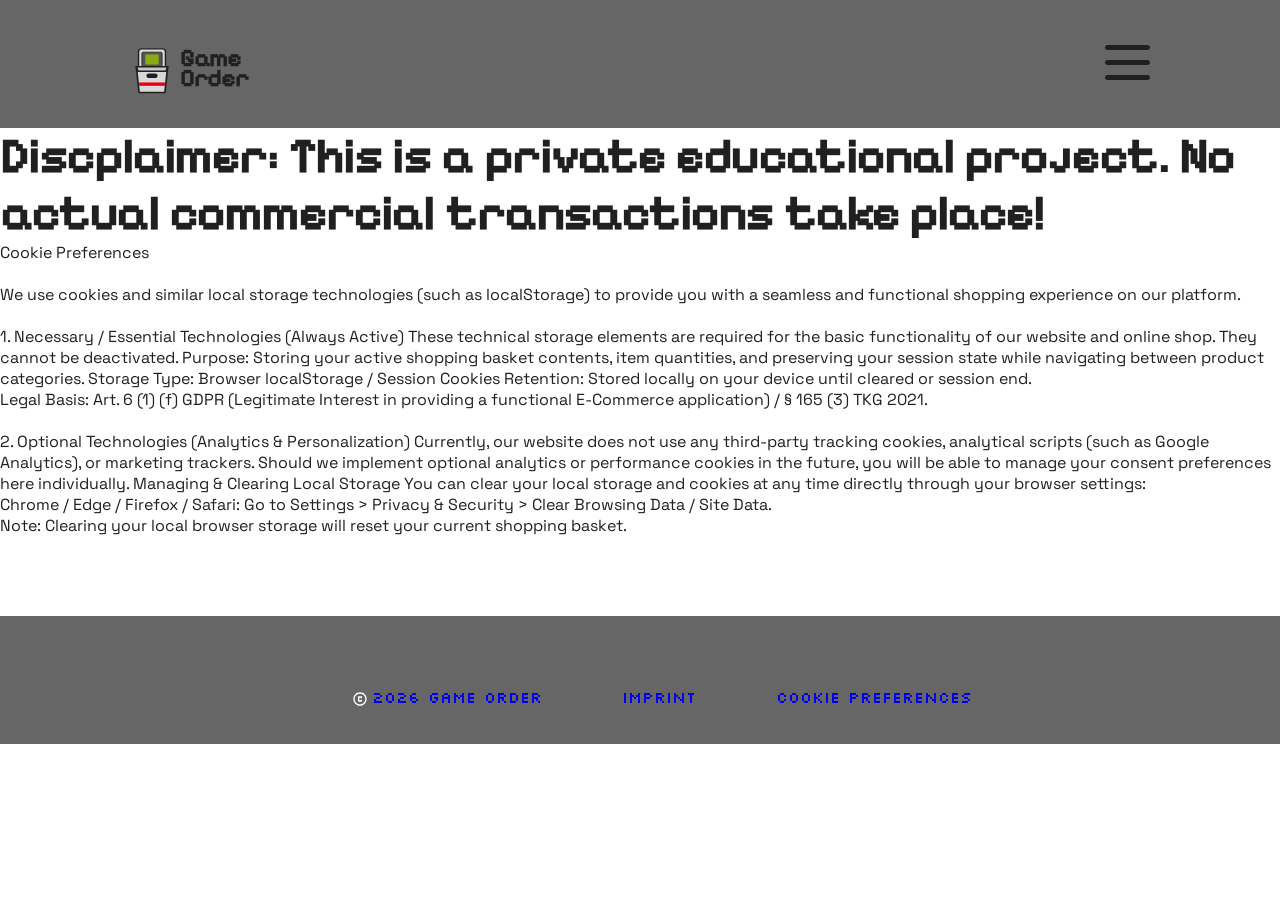
==== commit 005aea3a: "updated head an header" ====
--- a/cookies.html
+++ b/cookies.html
@@ -4,21 +4,28 @@
 <head>
     <meta charset="UTF-8">
     <meta name="viewport" content="width=device-width, initial-scale=1.0">
-    <title>Cookie Preferences Game Order</title>
+    <title>Game Order</title>
 
-    <link rel="shortcut icon" href="./assets/icons/main-logo.svg" type="image/x-icon">
+    <meta name="theme-color" content="var(--background-secondary)">
 
-    <link rel="stylesheet" href="./styles/variables.css">
-    <link rel="stylesheet" href="./styles/fonts.css">
+    <meta name="title" content="Game Order - Retro Games & Consoles">
+    <meta name="description"
+        content="Explore a curated collection of classic video games, retro consoles, and gaming accessories in your personal store gallery.">
+
+    <link rel="icon" type="image/svg+xml" href="./assets/icons/main-logo.svg">
+
+    <script src="./scripts/database.js"></script>
+    <script src="./scripts/templates.js"></script>
+    <script src="./script.js"></script>
+
+
     <link rel="stylesheet" href="./styles/standards.css">
     <link rel="stylesheet" href="./styles/assets.css">
     <link rel="stylesheet" href="./styles/basket.css">
     <link rel="stylesheet" href="./styles/mobile.css">
+    <link rel="stylesheet" href="./styles/fonts.css">
+    <link rel="stylesheet" href="./styles/variables.css">
     <link rel="stylesheet" href="style.css">
-
-    <script src="./scripts/database.js"></script>
-    <script src="./scripts/templates.js"></script>
-    <script src="./script.js"></script>
 
 </head>
 
@@ -51,7 +58,9 @@
                     <p class="logo-text">Game<br>Order</p>
                 </a>
             </div>
-            <button><svg width="45" height="35" viewBox="0 0 45 35" fill="none" xmlns="http://www.w3.org/2000/svg">
+            <button class="burger-menu" type="button" aria-label="Open menu" aria-expanded="false"
+                aria-controls="category-navigation"><svg aria-hidden="true" width="45" height="35" viewBox="0 0 45 35"
+                    fill="none" xmlns="http://www.w3.org/2000/svg">
                     <path
                         d="M2.5 5C1.79167 5 1.19792 4.76042 0.71875 4.28125C0.239583 3.80208 0 3.20833 0 2.5C0 1.79167 0.239583 1.19792 0.71875 0.71875C1.19792 0.239583 1.79167 0 2.5 0H42.5C43.2083 0 43.8021 0.239583 44.2812 0.71875C44.7604 1.19792 45 1.79167 45 2.5C45 3.20833 44.7604 3.80208 44.2812 4.28125C43.8021 4.76042 43.2083 5 42.5 5H2.5ZM2.5 35C1.79167 35 1.19792 34.7604 0.71875 34.2812C0.239583 33.8021 0 33.2083 0 32.5C0 31.7917 0.239583 31.1979 0.71875 30.7188C1.19792 30.2396 1.79167 30 2.5 30H42.5C43.2083 30 43.8021 30.2396 44.2812 30.7188C44.7604 31.1979 45 31.7917 45 32.5C45 33.2083 44.7604 33.8021 44.2812 34.2812C43.8021 34.7604 43.2083 35 42.5 35H2.5ZM2.5 20C1.79167 20 1.19792 19.7604 0.71875 19.2812C0.239583 18.8021 0 18.2083 0 17.5C0 16.7917 0.239583 16.1979 0.71875 15.7188C1.19792 15.2396 1.79167 15 2.5 15H42.5C43.2083 15 43.8021 15.2396 44.2812 15.7188C44.7604 16.1979 45 16.7917 45 17.5C45 18.2083 44.7604 18.8021 44.2812 19.2812C43.8021 19.7604 43.2083 20 42.5 20H2.5Z"
                         fill="#202020" />
--- a/styles/assets.css
+++ b/styles/assets.css
@@ -74,4 +74,74 @@
     justify-content: space-between;
 
     font-weight: bold;
+}
+
+.modal-card {
+    background-color: var(--background-secondary);
+    color: var(--font-primary);
+
+    width: clamp(300px, 15vh, 400px);
+
+    margin: auto;
+    padding: 16px;
+
+    border-radius: 30px;
+    border: none;
+
+    text-align: center;
+
+    opacity: 0;
+    transform: scale(0.95);
+
+    transition:
+        opacity 0.3s ease-in-out,
+        transform 0.3s ease-in-out,
+        display 0.3s allow-discrete;
+}
+
+
+.modal-card:popover-open {
+    display: flex;
+    flex-direction: column;
+    align-items: center;
+
+    opacity: 1;
+    transform: scale(1);
+}
+
+
+@starting-style {
+    .modal-card:popover-open {
+        opacity: 0;
+        transform: scale(0.95);
+    }
+}
+
+.modal-card::backdrop {
+    background-color: transparent;
+    backdrop-filter: blur(0px);
+    opacity: 0;
+
+    transition:
+        backdrop-filter 0.3s ease-in-out,
+        opacity 0.3s ease-in-out,
+        display 0.3s allow-discrete;
+}
+
+.modal-card:popover-open::backdrop {
+    backdrop-filter: blur(2px);
+    opacity: 1;
+}
+
+@starting-style {
+    .modal-card:popover-open::backdrop {
+        backdrop-filter: blur(0px);
+        opacity: 0;
+    }
+}
+
+.modal-card button {
+    color: var(--font-primary);
+    align-self: flex-end;
+    margin-bottom: 16px;
 }
--- a/styles/mobile.css
+++ b/styles/mobile.css
@@ -4,10 +4,6 @@
 
 .mobile-basket-modal {
     display: none;
-}
-
-.mobile-basket-modal:popover-open {
-    display: flex;
     flex-direction: column;
 
     position: fixed;
@@ -19,11 +15,30 @@
     width: 100%;
 
     margin: 0;
-    inset: auto 0 60px 0;
-
     border: none;
 
     z-index: 10;
+
+    transform: translateY(100%);
+    opacity: 0;
+
+    transition:
+        transform 0.3s ease-in-out,
+        opacity 0.3s ease-in-out,
+        display 0.3s allow-discrete;
+}
+
+.mobile-basket-modal:popover-open {
+    display: flex;
+    transform: translateY(0);
+    opacity: 1;
+}
+
+@starting-style {
+    .mobile-basket-modal:popover-open {
+        transform: translateY(100%);
+        opacity: 0;
+    }
 }
 
 @media (max-width: 768px) {
--- a/style.css
+++ b/style.css
@@ -16,6 +16,8 @@
     width: min(100%, 1440px);
     height: 100%;
 
+
+
     padding-left: clamp(20px, 9.7vw, 140px);
     padding-right: clamp(20px, 9.7vw, 140px);
     margin: 0 auto;
@@ -28,6 +30,8 @@
 
     padding-top: 50px;
     padding-bottom: 40px;
+
+    color: var(--font-primary);
 
     text-decoration: none;
 
@@ -261,42 +265,6 @@
     color: var(--font-primary);
 }
 
-.modal-card {
-    background-color: var(--background-secondary);
-
-    color: var(--font-primary);
-
-    width: clamp(300px, 15vh, 400px);
-
-    margin: auto;
-    padding: 16px;
-
-    border-radius: 30px;
-    border: none;
-
-    text-align: center;
-}
-
-.modal-card:popover-open {
-    display: flex;
-    flex-direction: column;
-    align-items: center;
-}
-
-.modal-card button {
-    color: var(--font-primary);
-
-    align-self: flex-end;
-
-    margin-bottom: 16px;
-}
-
-.modal-card::backdrop {
-    background-color: transparent;
-
-    backdrop-filter: blur(2px);
-}
-
 footer {
     display: flex;
     justify-content: center;
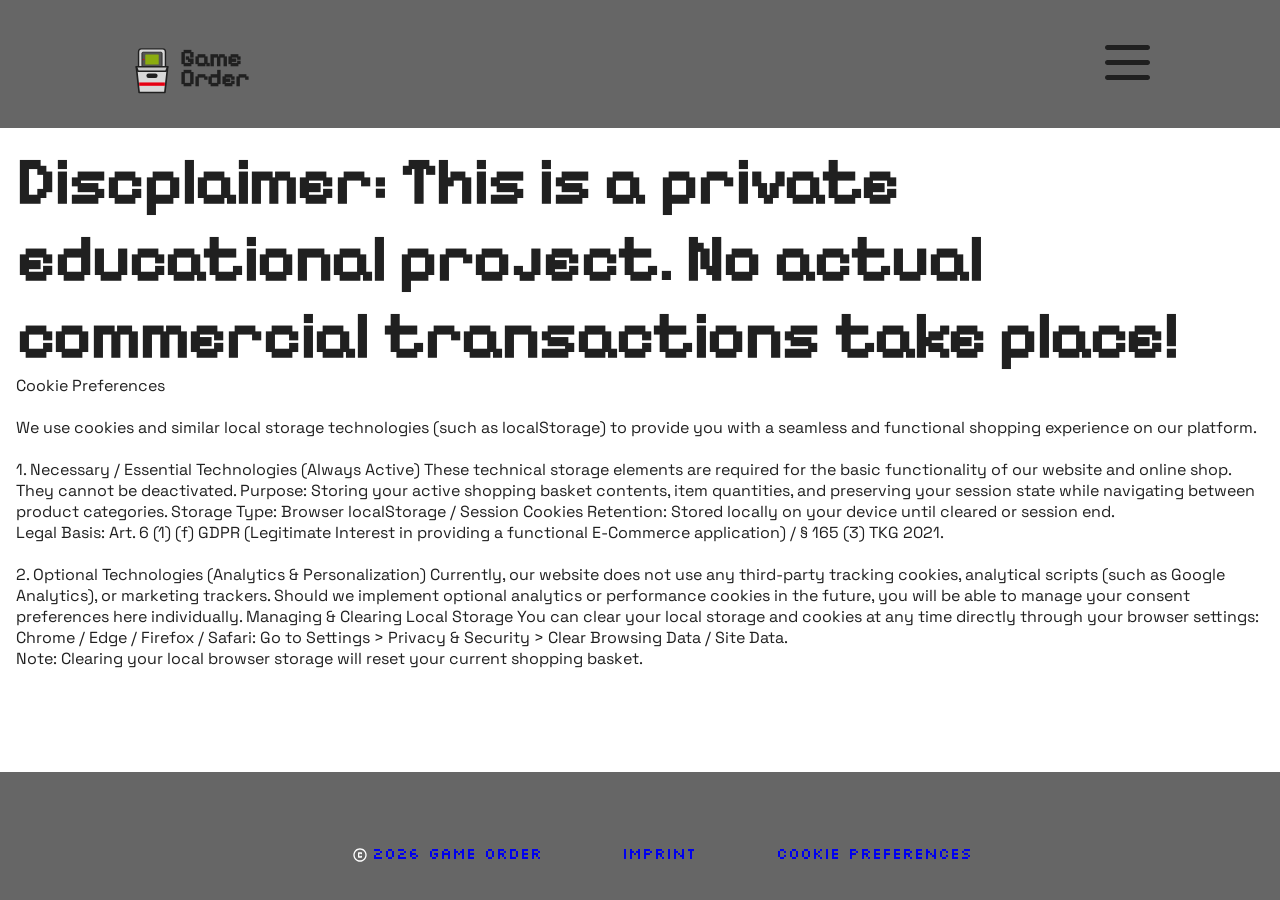
==== commit aac497fb: "updated styling for imprint-html and cookie-preferences.html" ====
--- a/cookies.html
+++ b/cookies.html
@@ -69,33 +69,41 @@
         </div>
     </header>
     <main>
-        <h1>Discplaimer: This is a private educational project. No actual commercial transactions take place!</h1>
-        <p>
-            Cookie Preferences<br>
-            <br>
-            We use cookies and similar local storage technologies (such as localStorage) to provide you with a seamless
-            and functional shopping experience on our platform.<br>
-            <br>
-            1. Necessary / Essential Technologies (Always Active)
-            These technical storage elements are required for the basic functionality of our website and online shop.
-            They cannot be deactivated.
-            Purpose: Storing your active shopping basket contents, item quantities, and preserving your session state
-            while navigating between product categories.
-            Storage Type: Browser localStorage / Session Cookies
-            Retention: Stored locally on your device until cleared or session end.<br>
-            Legal Basis: Art. 6 (1) (f) GDPR (Legitimate Interest in providing a functional E-Commerce application) / §
-            165 (3) TKG 2021.<br>
-            <br>
-            2. Optional Technologies (Analytics & Personalization)
-            Currently, our website does not use any third-party tracking cookies, analytical scripts (such as Google
-            Analytics), or marketing trackers.
-            Should we implement optional analytics or performance cookies in the future, you will be able to manage your
-            consent preferences here individually.
-            Managing & Clearing Local Storage
-            You can clear your local storage and cookies at any time directly through your browser settings:<br>
-            Chrome / Edge / Firefox / Safari: Go to Settings > Privacy & Security > Clear Browsing Data / Site Data.<br>
-            Note: Clearing your local browser storage will reset your current shopping basket.<br>
-        </p>
+        <section class="disclaimer-text">
+            <h1>Discplaimer: This is a private educational project. No actual commercial transactions take place!</h1>
+            <p>
+                Cookie Preferences<br>
+                <br>
+                We use cookies and similar local storage technologies (such as localStorage) to provide you with a
+                seamless
+                and functional shopping experience on our platform.<br>
+                <br>
+                1. Necessary / Essential Technologies (Always Active)
+                These technical storage elements are required for the basic functionality of our website and online
+                shop.
+                They cannot be deactivated.
+                Purpose: Storing your active shopping basket contents, item quantities, and preserving your session
+                state
+                while navigating between product categories.
+                Storage Type: Browser localStorage / Session Cookies
+                Retention: Stored locally on your device until cleared or session end.<br>
+                Legal Basis: Art. 6 (1) (f) GDPR (Legitimate Interest in providing a functional E-Commerce application)
+                / §
+                165 (3) TKG 2021.<br>
+                <br>
+                2. Optional Technologies (Analytics & Personalization)
+                Currently, our website does not use any third-party tracking cookies, analytical scripts (such as Google
+                Analytics), or marketing trackers.
+                Should we implement optional analytics or performance cookies in the future, you will be able to manage
+                your
+                consent preferences here individually.
+                Managing & Clearing Local Storage
+                You can clear your local storage and cookies at any time directly through your browser settings:<br>
+                Chrome / Edge / Firefox / Safari: Go to Settings > Privacy & Security > Clear Browsing Data / Site
+                Data.<br>
+                Note: Clearing your local browser storage will reset your current shopping basket.<br>
+            </p>
+        </section>
         <nav class="mobile-nav">
             <a href="index.html" class="nav-item" aria-label="To Top of the Page">
                 <svg class="nav-icon" viewBox="0 0 22 24" fill="none" xmlns="http://www.w3.org/2000/svg">
--- a/styles/standards.css
+++ b/styles/standards.css
@@ -8,11 +8,32 @@
     font-size: 16px;
 
     color: var(--font-primary);
+
+    overflow-x: clip;
+}
+
+body {
+    display: flex;
+    flex-direction: column;
+    min-height: 100dvh;
+    margin: 0;
+}
+
+html:has(:popover-open) {
+    overflow: hidden;
+}
+
+main {
+    flex: 1;
+}
+
+footer {
+    margin-top: auto;
 }
 
 h1 {
     font-family: 'Pixelify Sans';
-    font-size: 3rem;
+    font-size: 4rem;
     font-weight: bold;
 }
 
@@ -23,6 +44,11 @@
 
 h3 {
     font-family: 'Silkscreen';
+    font-size: 2.1rem;
+}
+
+h4 {
+    font-family: 'Silkscreen';
     font-size: 1.5rem;
 }
 
--- a/styles/assets.css
+++ b/styles/assets.css
@@ -78,7 +78,7 @@
 
 .modal-card {
     background-color: var(--background-secondary);
-    color: var(--font-primary);
+    color: var(--background-primary);
 
     width: clamp(300px, 15vh, 400px);
 
@@ -129,7 +129,7 @@
 }
 
 .modal-card:popover-open::backdrop {
-    backdrop-filter: blur(2px);
+    backdrop-filter: blur(8px);
     opacity: 1;
 }
 
@@ -141,7 +141,9 @@
 }
 
 .modal-card button {
-    color: var(--font-primary);
+    background-color: var(--background-primary);
+    color: var(--background-secondary);
+
     align-self: flex-end;
     margin-bottom: 16px;
 }
--- a/styles/basket.css
+++ b/styles/basket.css
@@ -4,6 +4,9 @@
 
     flex: 0 1 clamp(280px, 30vw, 400px);
     width: clamp(280px, 30vw, 400px);
+
+    position: relative;
+    z-index: 2;
 }
 
 .basket-card {
@@ -11,7 +14,7 @@
     flex-direction: column;
 
     min-height: 400px;
-    height: 700px;
+    height: clamp(580px, 95dvh, 750px);
     width: 100%;
 
     position: sticky;
@@ -28,7 +31,7 @@
     z-index: 4;
 }
 
-.basket-card h2 {
+.basket-card h3 {
     text-align: center;
     margin-bottom: 24px;
 }
@@ -63,6 +66,30 @@
     border-radius: 20px;
 }
 
+.basket-item-header {
+    display: flex;
+    justify-content: space-between;
+    align-items: flex-start;
+    gap: 12px;
+
+    margin-bottom: 8px;
+}
+
+.delete-item-btn {
+    display: flex;
+    align-items: center;
+    justify-content: center;
+
+    background: transparent;
+    border: none;
+
+    padding: 0;
+
+    cursor: pointer;
+
+    flex-shrink: 0;
+}
+
 .basket-controls {
     display: flex;
     justify-content: space-between;
@@ -71,23 +98,49 @@
 .amount-buttons {
     display: flex;
     align-items: center;
-    gap: 6px;
-}
-
-.amount-buttons button {
+    gap: 8px;
+}
+
+
+.action-button-container {
+    display: flex;
+    align-items: center;
+    justify-content: center;
+    width: 24px;
+    height: 24px;
+}
+
+
+.amount-buttons button,
+.item-amount-display {
+    display: inline-flex;
+    align-items: center;
+    justify-content: center;
+
+    margin: 0;
+    padding: 0;
     border: none;
 
-    font-weight: bold;
-}
-
-.action-button-container {
-    display: flex;
-    align-items: center;
-    justify-content: center;
+    font-size: 1.5rem;
+    font-weight: bold;
+    line-height: 1;
+
+    min-width: 20px;
+    height: 24px;
+}
+
+.action-button-container button {
+    transform: translateY(-1px);
+}
+
+.action-button-container button svg {
+    width: 18px;
+    height: 18px;
+    display: block;
 }
 
 .basket-items-list {
-    max-height: 350px;
+    max-height: 370px;
     overflow-y: auto;
 
     display: flex;
@@ -99,7 +152,7 @@
 
 .basket-summary {
     margin-top: auto;
-    padding: 36px 34px 59px 31px;
+    padding: 36px 24px 32px 24px;
 
     line-height: 2.2;
 }
@@ -118,18 +171,24 @@
 }
 
 .buy-now-button {
+    white-space: nowrap;
+
     height: 64px;
     width: 100%;
-    max-width: 300px;
+    max-width: 100%;
+    min-width: 0;
+
+    font-size: clamp(0.95rem, 1.8vw, 1.3rem);
+    font-weight: bold;
+
+    padding: 0 12px;
 
     background-color: var(--background-primary);
 
-    font-size: 1.5rem;
-    font-weight: bold;
-
     border: none;
-
     border-radius: 60px;
+
+    cursor: pointer;
 }
 
 .basket-items-list::-webkit-scrollbar {
--- a/styles/mobile.css
+++ b/styles/mobile.css
@@ -12,6 +12,7 @@
     left: 0;
     right: 0;
 
+    height: 90dvh;
     width: 100%;
 
     margin: 0;
@@ -86,7 +87,10 @@
         align-items: center;
         gap: 0px;
 
-        padding-left: 0px;
+        width: 100%;
+        padding-inline: 0;
+
+        text-align: center;
     }
 
     .products-grid {
@@ -203,12 +207,28 @@
         border-radius: 24px 24px 0 0;
     }
 
+    .buy-now-button {
+        height: 56px;
+        max-width: 280px;
+        width: 100%;
+
+        margin: 0 auto;
+
+        font-size: 1.15rem;
+    }
+
     .buy-now-button-position {
         display: flex;
         justify-content: center;
         align-items: center;
 
         margin-top: 24px;
+
+        font-size: 1.2rem;
+    }
+
+    .disclaimer-text h1 {
+        font-size: 2rem;
     }
 
     body footer {
@@ -230,4 +250,10 @@
         align-items: center;
         gap: 15px;
     }
+
+    .price-plus-button {
+        display: flex;
+        flex-direction: row;
+        gap: 100px;
+    }
 }
--- a/style.css
+++ b/style.css
@@ -202,12 +202,11 @@
     max-width: 1440px;
 
     margin: 0 auto;
-
-    clip-path: inset(0 -100vw 0 -100vw);
 }
 
 .category-section {
     flex: 1;
+    min-width: 0;
 }
 
 .category-header-band {
@@ -217,51 +216,38 @@
     width: 100%;
 
     margin-top: 16px;
-
-    background-color: var(--background-tertiary);
+    scroll-margin-top: 16px;
+
+    background-color: transparent;
 
     z-index: 1;
 }
 
 .category-header-band::before {
     content: "";
-
+    display: block;
     position: absolute;
-    top: 0;
-    right: 100%;
-
-    width: calc((100vw - 1440px) / 2);
+    inset: 0;
+
+    background-color: var(--background-tertiary);
+    box-shadow: 0 0 0 100vw var(--background-tertiary);
+
+    clip-path: inset(0 -100vw);
+
+    z-index: -1;
+}
+
+.category-header-content {
+    display: flex;
+    align-items: center;
+    gap: 16px;
+
     height: 100%;
 
-    background-color: inherit;
-}
-
-.category-header-band::after {
-    content: "";
-
-    position: absolute;
-    top: 0;
-    left: 100%;
-
-    width: calc(max(0px, (100vw - 1440px) / 2) + clamp(280px, 30vw, 400px));
-
-    height: 100%;
-
-    background-color: inherit;
-}
-
-.category-header-content {
-    display: flex;
-    align-items: center;
-    gap: 16px;
-
-    max-width: 1440px;
-    height: 60px;
-
-    padding-left: clamp(16px, 8vw, 170px);
-}
-
-.category-header-content h2 {
+    padding-inline: clamp(20px, 9.72vw, 140px);
+}
+
+.category-header-content h3 {
     color: var(--font-primary);
 }
 
@@ -307,4 +293,19 @@
 
 footer a:visited {
     color: var(--accent);
+}
+
+.disclaimer-text {
+    max-width: 1440px;
+    width: 100%;
+
+    margin-left: auto;
+    margin-right: auto;
+    padding: 16px;
+}
+
+@media (min-width: 1100px) and (max-width: 1580px) {
+    .category-header-band::after {
+        width: 28.5vw;
+    }
 }
